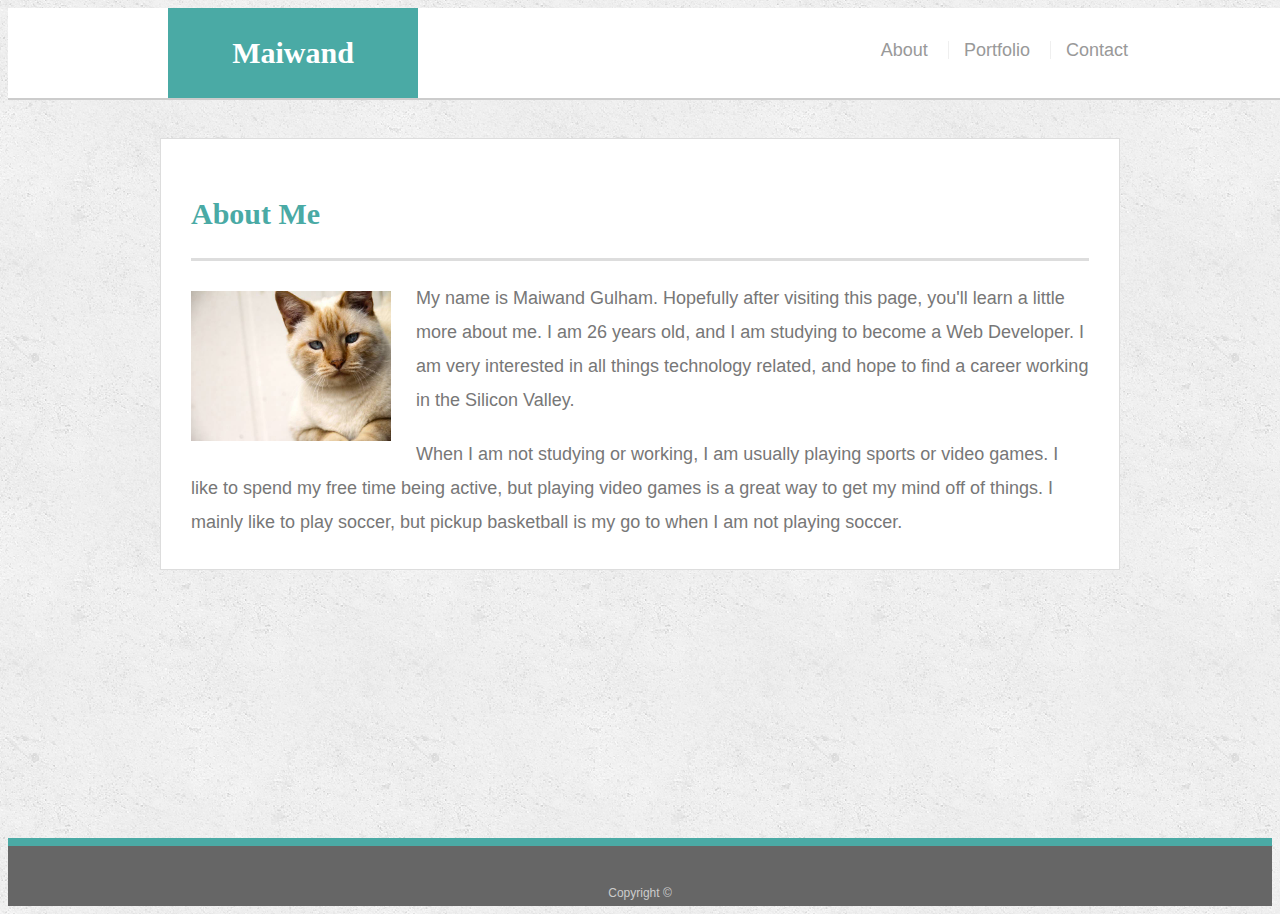
==== index.html @ ee159c7d "replaced all files with template provided by TAs" ====
<!doctype html>
<html lang="en-us">

<head>
  <meta charset="UTF-8">
  <title>About | Maiwand Gulham</title>
  <link rel="stylesheet" type="text/css" href="assets/css/style.css">
  <meta name="viewport" content= "width-device-width, initial-scale=1">
</head>

<body>

  <header id="masthead">
    <div class="container">
      <a href="index.html" id="logo">Maiwand </a>
      <nav>
        <a href="index.html">About</a>
        <a href="portfolio.html">Portfolio</a>
        <a href="contact.html">Contact</a>
      </nav>
    </div>
  </header>

  <div id="main-container" class="container">
    <section class="main-section">
      <h1>About Me</h1>

      <img src="assets/images/cat.jpg" class="auth-image" alt="Your Name">

      <p>My name is Maiwand Gulham. Hopefully after visiting this page, you'll learn a little more about me. I am 26 years old, and I am studying to become a Web Developer. I am very interested in all things technology related, and hope to find a career working in the Silicon Valley.</p>

      <p>When I am not studying or working, I am usually playing sports or video games. I like to spend my free time being active, but playing video games is a great way to get my mind off of things. I mainly like to play soccer, but pickup basketball is my go to when I am not playing soccer.</p>

      
    </section>

  </div>

  <footer>
    <div class="container">
      Copyright &copy; 
    </div>
  </footer>
</body>

</html>
---- assets/css/style.css ----
body {
  font-family: Arial, "Helvetica Neue", Helvetica, sans-serif;
  font-size: 18px;
  line-height: 34px;
  color: #777777;
  background: url("../images/concrete_seamless.png");
}

* {
  box-sizing: border-box;
}

/* general */

.container {
  width: 100%;
  max-width: 960px;
  margin: 0 auto;
  clear: both;
}

h1,
h2,
h3,
p {
  margin-bottom: 20px;
}

p:last-child {
  margin-bottom: 0;
}

h1,
h2,
h3 {
  font-family: Georgia, Times, "Times New Roman", serif;
  font-weight: 700;
  color: #4aaaa5;
}

h1 {
  padding-bottom: 20px;
  font-size: 30px;
  line-height: 49px;
  border-bottom: 3px solid #dddddd;
}

h2,
h3 {
  font-size: 22px;
}

/* header */

#masthead {
  position: fixed;
  z-index: 99;
  width: 100%;
  margin: 0 0 30px;
  overflow: auto;
  color: #ffffff;
  background: #ffffff;
  border-bottom: 2px solid #cccccc;
}

#logo {
  float: left;
  width: 250px;
  height: 90px;
  font-family: Georgia, Times, "Times New Roman", serif;
  font-size: 30px;
  font-weight: 700;
  line-height: 90px;
  color: #ffffff;
  text-align: center;
  text-decoration: none;
  background: #4aaaa5;
}

nav {
  float: right;
  margin-top: 25px;
}

nav a {
  display: inline-block;
  padding-left: 15px;
  margin-left: 15px;
  line-height: 18px;
  color: #999;
  text-decoration: none;
  border-left: 1px solid #efefef;
}

nav a:first-child {
  border-left: 0 none;
}

/* footer */

footer {
  padding: 30px 0;
  clear: both;
  font-size: 12px;
  color: #ffffff;
  color: #cccccc;
  text-align: center;
  background: #666666;
  border-top: 8px solid #4aaaa5;
  height: 50px;
}

h3, h2 {
  padding-bottom: 20px;
  margin-bottom: 15px;
  line-height: 22px;
  border-bottom: 2px solid #eeeeee;
}

/* main */

#main-container {
  padding-top: 130px;
  min-height: calc(100vh - 70px);
}

.main-section {
  float: left;
  width: 100%;
  max-width: 960px;
  padding: 30px;
  margin: 0 0 40px;
  background: #ffffff;
  border: 1px solid #dddddd;
}

/* portfolio page */

.work {
  position: relative;
  float: left;
  width: 274px;
  margin: 20px 0 25px;
  overflow: auto;
}

.work:nth-child(even) {
  margin-right: 40px;
}

.work img {
  width: 100%;
  border: 0 none;
  opacity: 0.8;
}

.work h3 {
  position: absolute;
  bottom: 20px;
  width: 100%;
  padding: 15px;
  margin-bottom: 0;
  font-weight: 300;
  line-height: 30px;
  color: #ffffff;
  text-align: center;
  background: #4aaaa5;
  border-bottom: 0;
}

.auth-image {
  float: left;
  width: 200px;
  height: auto;
  margin-top: 10px;
  margin-right: 25px;
}

/* contact page */

#contact-form ul {
  margin-bottom: 20px;
  list-style: none;
}

#contact-form li {
  margin-bottom: 10px;
}

label,
input[type=text],
input[type=email],
textarea {
  display: block;
  width: 100%;
}

input[type=text],
input[type=email],
textarea {
  height: 35px;
  padding: 0 10px;
  font-size: 14px;
  border: 1px solid #dddddd;
}

textarea {
  height: 200px;
}

input[type=submit] {
  padding: 10px 30px;
  font-size: 18px;
  color: #ffffff;
  cursor: pointer;
  background: #4aaaa5;
  border: 0 none;
}

/* Media Queries */
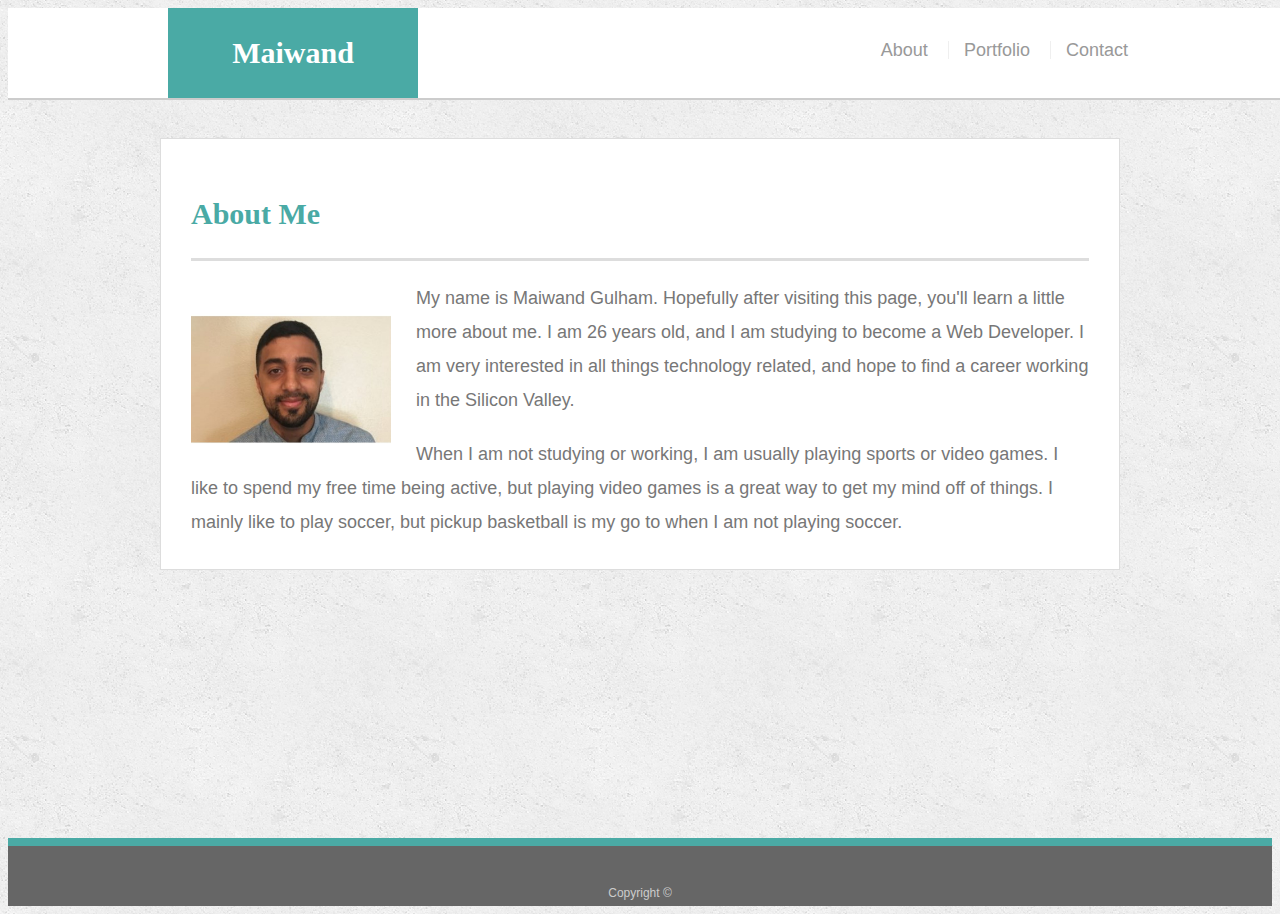
==== commit 43857e3b: "added a profile pic and removed cat picture from template" ====
--- a/index.html
+++ b/index.html
@@ -25,7 +25,7 @@
     <section class="main-section">
       <h1>About Me</h1>
 
-      <img src="assets/images/cat.jpg" class="auth-image" alt="Your Name">
+      <img src="assets/images/profile-pic.jpg" class="auth-image" alt="Your Name">
 
       <p>My name is Maiwand Gulham. Hopefully after visiting this page, you'll learn a little more about me. I am 26 years old, and I am studying to become a Web Developer. I am very interested in all things technology related, and hope to find a career working in the Silicon Valley.</p>
 
--- a/assets/css/style.css
+++ b/assets/css/style.css
@@ -219,5 +219,77 @@
 
 /* Media Queries */
 
-
-
+@media screen and (max-width: 980px) {
+  body {
+    display: flex;
+    flex-direction: column;
+    align-content: flex-start;
+}
+}  
+
+
+@media screen and (max-width: 768px) {
+ 
+  body {
+    font-size: 16px;
+    line-height: 18px;
+  }
+
+  nav {
+    float: left;
+  }
+
+  .auth-image {
+    width: 450px;
+    height: auto;
+  }
+  
+  #logo {
+    font-size: 25px;
+    font-weight: 600;
+  }
+
+  #masthead {
+    width: 100%;
+  }
+  
+  .main-section {
+    width: 95%;
+    margin-top: 5px;
+  }
+}
+
+@media screen and (max-width: 640px) {
+  body {
+    font-size: 18px;
+    line-height: 18px;
+  }
+
+  nav {
+    float: left;
+  }
+
+  .auth-image {
+    width: 350px;
+    height: auto;
+  }
+  
+  #logo {
+    font-size: 20px;
+    font-weight: 575;
+  }
+
+  #masthead {
+    width: 100%;
+  }
+  
+  .main-section {
+    width: 95%;
+    margin-top: 5px;
+    
+  }
+
+  
+}
+
+
